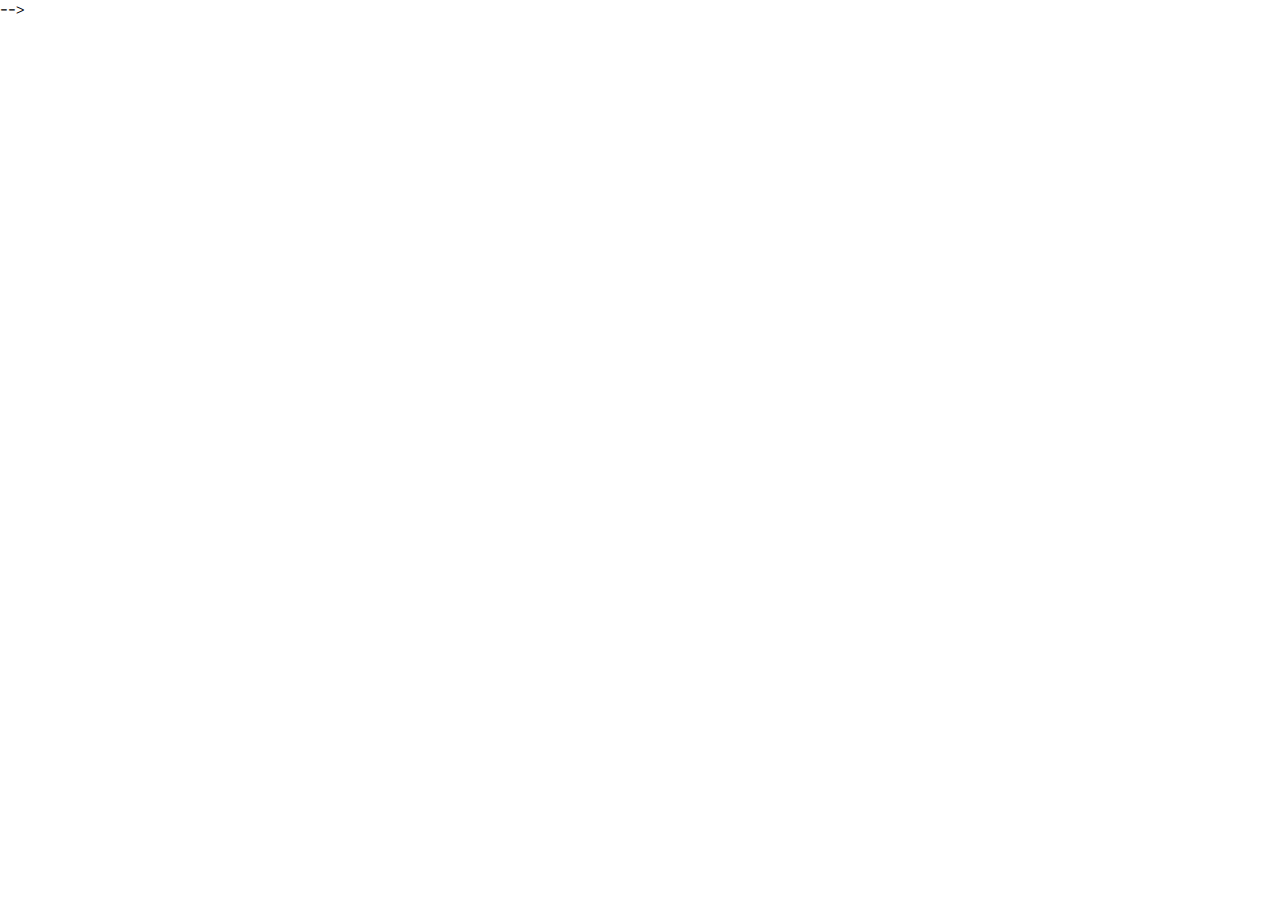
==== deploy/menu-and-flavors.html @ 782681ca "Initial file setup" ====
<!DOCTYPE html>
<html lang="en">

<head>
    <meta charset="UTF-8">
    <meta name="viewport" content="width=device-width, initial-scale=1.0">
    <meta http-equiv="X-UA-Compatible" content="ie=edge">
    <!-- Google Font -->
    <link rel="preconnect" href="https://fonts.gstatic.com">
    <link href="https://fonts.googleapis.com/css2?family=Ewert&family=Lora:ital,wght@0,400;0,500;1,400&family=Miltonian+Tattoo&family=Rye&family=Sancreek&display=swap" rel="stylesheet">
    <!-- Font Awesome -->
     <script src="https://kit.fontawesome.com/5c99d7a2dd.js" crossorigin="anonymous"></script>
     
    <link rel="stylesheet" href="css/styles.css">
    <title>The Franklin Fountain</title>
</head>


<body>

    

    <footer>
    </footer>
        <!-- jQuery
            <script src="https://ajax.googleapis.com/ajax/libs/jquery/3.5.1/jquery.min.js"></script>
            <!-- Greensock ScrollTo Plugin-->
            <script src="https://cdnjs.cloudflare.com/ajax/libs/gsap/3.4.2/ScrollToPlugin.min.js"></script>
            <!-- Greensock ScrollTrigger Plugin-->
            <script src="https://cdnjs.cloudflare.com/ajax/libs/gsap/3.4.2/ScrollTrigger.min.js"></script>
            <!-- Greensock -->
            <script src="https://cdnjs.cloudflare.com/ajax/libs/gsap/3.4.1/gsap.min.js"></script>
            <!-- FancyBox -->
            <script src="https://cdn.jsdelivr.net/gh/fancyapps/fancybox@3.5.7/dist/jquery.fancybox.min.js"></script>
            <!-- TinySlider -->
            <script src="https://cdnjs.cloudflare.com/ajax/libs/tiny-slider/2.9.2/min/tiny-slider.js"></script>
         -->
        
            <script src="js/scripts-min.js"></script>

</body>

</html>
---- deploy/css/styles.css ----
/* =============
    Mixins
============= */
/* ---------------- Font Sizing ---------------- */
html {
  font-size: 100%; }

/* ---------------- Media Queries ---------------- */
/* =============
    Variables
============= */
/*! normalize.css v8.0.1 | MIT License | github.com/necolas/normalize.css */
/* Document
   ========================================================================== */
/**
 * 1. Correct the line height in all browsers.
 * 2. Prevent adjustments of font size after orientation changes in iOS.
 */
html {
  line-height: 1.15;
  /* 1 */
  -webkit-text-size-adjust: 100%;
  /* 2 */ }

/* Sections
   ========================================================================== */
/**
 * Remove the margin in all browsers.
 */
body {
  margin: 0; }

/**
 * Render the `main` element consistently in IE.
 */
main {
  display: block; }

/**
 * Correct the font size and margin on `h1` elements within `section` and
 * `article` contexts in Chrome, Firefox, and Safari.
 */
h1 {
  font-size: 2em;
  margin: 0.67em 0; }

/* Grouping content
   ========================================================================== */
/**
 * 1. Add the correct box sizing in Firefox.
 * 2. Show the overflow in Edge and IE.
 */
hr {
  box-sizing: content-box;
  /* 1 */
  height: 0;
  /* 1 */
  overflow: visible;
  /* 2 */ }

/**
 * 1. Correct the inheritance and scaling of font size in all browsers.
 * 2. Correct the odd `em` font sizing in all browsers.
 */
pre {
  font-family: monospace, monospace;
  /* 1 */
  font-size: 1em;
  /* 2 */ }

/* Text-level semantics
   ========================================================================== */
/**
 * Remove the gray background on active links in IE 10.
 */
a {
  background-color: transparent; }

/**
 * 1. Remove the bottom border in Chrome 57-
 * 2. Add the correct text decoration in Chrome, Edge, IE, Opera, and Safari.
 */
abbr[title] {
  border-bottom: none;
  /* 1 */
  text-decoration: underline;
  /* 2 */
  text-decoration: underline dotted;
  /* 2 */ }

/**
 * Add the correct font weight in Chrome, Edge, and Safari.
 */
b,
strong {
  font-weight: bolder; }

/**
 * 1. Correct the inheritance and scaling of font size in all browsers.
 * 2. Correct the odd `em` font sizing in all browsers.
 */
code,
kbd,
samp {
  font-family: monospace, monospace;
  /* 1 */
  font-size: 1em;
  /* 2 */ }

/**
 * Add the correct font size in all browsers.
 */
small {
  font-size: 80%; }

/**
 * Prevent `sub` and `sup` elements from affecting the line height in
 * all browsers.
 */
sub,
sup {
  font-size: 75%;
  line-height: 0;
  position: relative;
  vertical-align: baseline; }

sub {
  bottom: -0.25em; }

sup {
  top: -0.5em; }

/* Embedded content
   ========================================================================== */
/**
 * Remove the border on images inside links in IE 10.
 */
img {
  border-style: none; }

/* Forms
   ========================================================================== */
/**
 * 1. Change the font styles in all browsers.
 * 2. Remove the margin in Firefox and Safari.
 */
button,
input,
optgroup,
select,
textarea {
  font-family: inherit;
  /* 1 */
  font-size: 100%;
  /* 1 */
  line-height: 1.15;
  /* 1 */
  margin: 0;
  /* 2 */ }

/**
 * Show the overflow in IE.
 * 1. Show the overflow in Edge.
 */
button,
input {
  /* 1 */
  overflow: visible; }

/**
 * Remove the inheritance of text transform in Edge, Firefox, and IE.
 * 1. Remove the inheritance of text transform in Firefox.
 */
button,
select {
  /* 1 */
  text-transform: none; }

/**
 * Correct the inability to style clickable types in iOS and Safari.
 */
button,
[type="button"],
[type="reset"],
[type="submit"] {
  -webkit-appearance: button; }

/**
 * Remove the inner border and padding in Firefox.
 */
button::-moz-focus-inner,
[type="button"]::-moz-focus-inner,
[type="reset"]::-moz-focus-inner,
[type="submit"]::-moz-focus-inner {
  border-style: none;
  padding: 0; }

/**
 * Restore the focus styles unset by the previous rule.
 */
button:-moz-focusring,
[type="button"]:-moz-focusring,
[type="reset"]:-moz-focusring,
[type="submit"]:-moz-focusring {
  outline: 1px dotted ButtonText; }

/**
 * Correct the padding in Firefox.
 */
fieldset {
  padding: 0.35em 0.75em 0.625em; }

/**
 * 1. Correct the text wrapping in Edge and IE.
 * 2. Correct the color inheritance from `fieldset` elements in IE.
 * 3. Remove the padding so developers are not caught out when they zero out
 *    `fieldset` elements in all browsers.
 */
legend {
  box-sizing: border-box;
  /* 1 */
  color: inherit;
  /* 2 */
  display: table;
  /* 1 */
  max-width: 100%;
  /* 1 */
  padding: 0;
  /* 3 */
  white-space: normal;
  /* 1 */ }

/**
 * Add the correct vertical alignment in Chrome, Firefox, and Opera.
 */
progress {
  vertical-align: baseline; }

/**
 * Remove the default vertical scrollbar in IE 10+.
 */
textarea {
  overflow: auto; }

/**
 * 1. Add the correct box sizing in IE 10.
 * 2. Remove the padding in IE 10.
 */
[type="checkbox"],
[type="radio"] {
  box-sizing: border-box;
  /* 1 */
  padding: 0;
  /* 2 */ }

/**
 * Correct the cursor style of increment and decrement buttons in Chrome.
 */
[type="number"]::-webkit-inner-spin-button,
[type="number"]::-webkit-outer-spin-button {
  height: auto; }

/**
 * 1. Correct the odd appearance in Chrome and Safari.
 * 2. Correct the outline style in Safari.
 */
[type="search"] {
  -webkit-appearance: textfield;
  /* 1 */
  outline-offset: -2px;
  /* 2 */ }

/**
 * Remove the inner padding in Chrome and Safari on macOS.
 */
[type="search"]::-webkit-search-decoration {
  -webkit-appearance: none; }

/**
 * 1. Correct the inability to style clickable types in iOS and Safari.
 * 2. Change font properties to `inherit` in Safari.
 */
::-webkit-file-upload-button {
  -webkit-appearance: button;
  /* 1 */
  font: inherit;
  /* 2 */ }

/* Interactive
   ========================================================================== */
/*
 * Add the correct display in Edge, IE 10+, and Firefox.
 */
details {
  display: block; }

/*
 * Add the correct display in all browsers.
 */
summary {
  display: list-item; }

/* Misc
   ========================================================================== */
/**
 * Add the correct display in IE 10+.
 */
template {
  display: none; }

/**
 * Add the correct display in IE 10.
 */
[hidden] {
  display: none; }

/* =============
    Base
============= */
figure {
  padding: 0;
  margin: 0; }

ul {
  padding: 0;
  margin: 0; }
  ul li {
    list-style: none; }

/* =============
    Typography
============= */
body {
  font-family: 'Lora', serif; }

h1, h2, h3, h4 {
  margin: 0;
  padding: 0; }

p {
  margin: 0;
  padding: 0; }

/* =============
    Buttons
============= */
/* =============
    Forms
============= */
[type='text'], [type='password'], [type='date'], [type='datetime'], [type='datetime-local'], [type='month'], [type='week'], [type='email'], [type='number'], [type='search'], [type='tel'], [type='time'], [type='url'], [type='color'], textarea {
  box-shadow: none; }

[type='text']:focus, [type='password']:focus, [type='date']:focus, [type='datetime']:focus, [type='datetime-local']:focus, [type='month']:focus, [type='week']:focus, [type='email']:focus, [type='number']:focus, [type='search']:focus, [type='tel']:focus, [type='time']:focus, [type='url']:focus, [type='color']:focus, textarea:focus {
  box-shadow: none; }

input[type=text],
input[type=email],
input[type=password],
textarea {
  -webkit-appearance: none; }

/* =============
    Navigation
============= */
/* =============
    Header
============= */
/* =============
    Footer
============= */
h1 {
  color: orange;
  font-family: 'Lora'; }
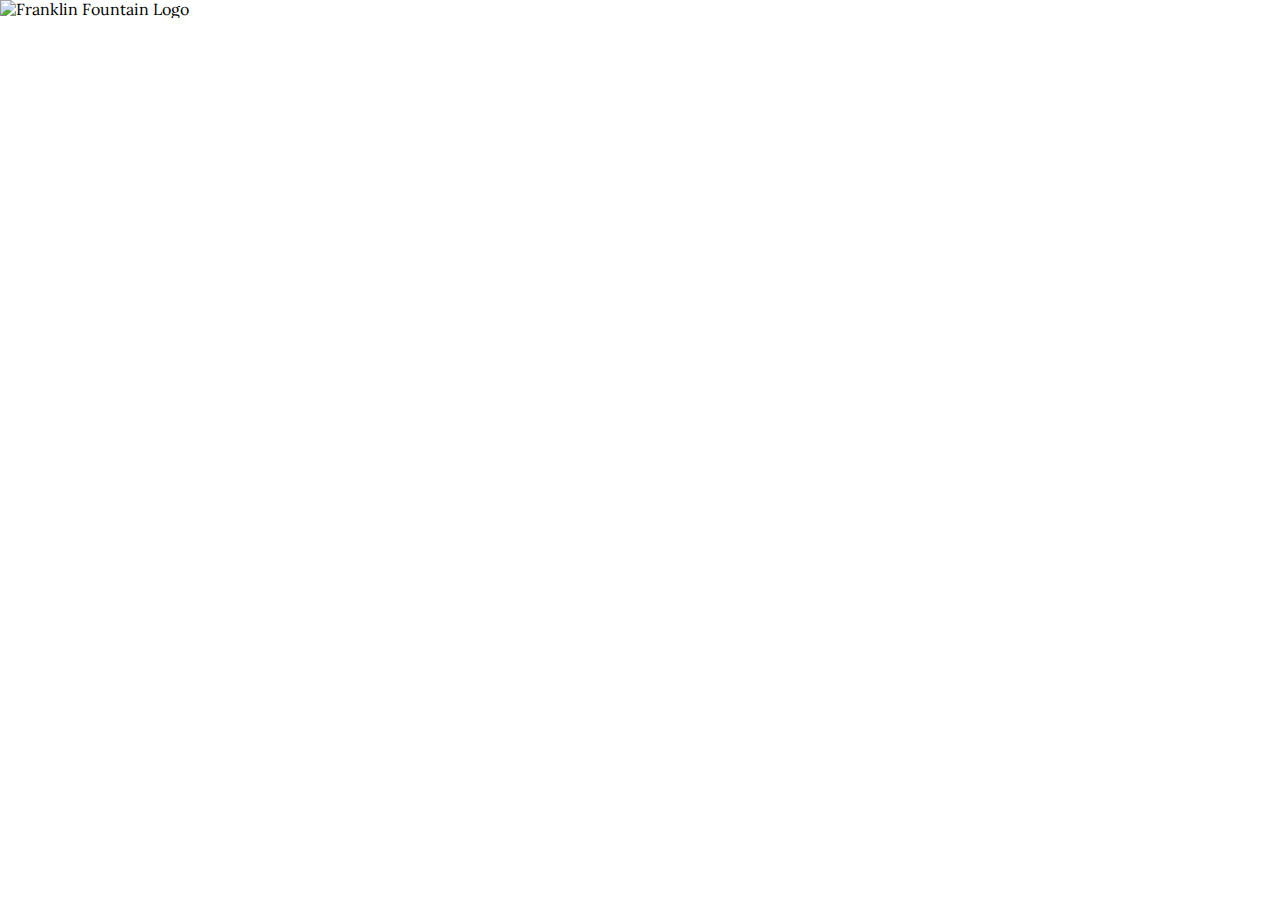
==== commit f99111ad: "Index css styling" ====
--- a/deploy/menu-and-flavors.html
+++ b/deploy/menu-and-flavors.html
@@ -21,8 +21,15 @@
     
 
     <footer>
+        <img src="img/franklinfountainlogo_white.png" alt="Franklin Fountain Logo">
+        <ul>
+            <li><a href="https://www.yelp.com/biz/the-franklin-fountain-philadelphia" target="_blank"><i class="fab fa-yelp"></i></a></li>
+            <li><a href="https://www.facebook.com/thefranklinfountain/" target="_blank"><i class="fab fa-facebook"></i></a></li>
+            <li><a href="https://twitter.com/FranklinFtn?ref_src=twsrc%5Egoogle%7Ctwcamp%5Eserp%7Ctwgr%5Eauthor" target="_blank"><i class="fab fa-twitter"></i></a></li>
+            <li><a href="https://www.instagram.com/franklinfountain/?hl=en" target="_blank"><i class="fab fa-instagram"></i></a></li>
+        </ul>
     </footer>
-        <!-- jQuery
+        <!-- jQuery -->
             <script src="https://ajax.googleapis.com/ajax/libs/jquery/3.5.1/jquery.min.js"></script>
             <!-- Greensock ScrollTo Plugin-->
             <script src="https://cdnjs.cloudflare.com/ajax/libs/gsap/3.4.2/ScrollToPlugin.min.js"></script>
@@ -34,7 +41,7 @@
             <script src="https://cdn.jsdelivr.net/gh/fancyapps/fancybox@3.5.7/dist/jquery.fancybox.min.js"></script>
             <!-- TinySlider -->
             <script src="https://cdnjs.cloudflare.com/ajax/libs/tiny-slider/2.9.2/min/tiny-slider.js"></script>
-         -->
+         
         
             <script src="js/scripts-min.js"></script>
 
--- a/deploy/css/styles.css
+++ b/deploy/css/styles.css
@@ -341,6 +341,42 @@
   margin: 0;
   padding: 0; }
 
+.order-online {
+  font-family: 'Miltonian Tattoo', cursive;
+  color: #4D807B;
+  font-size: 2.1875rem;
+  line-height: 2.8125rem; }
+  @media (min-width: 768px) {
+    .order-online {
+      font-size: 3.5rem;
+      line-height: 4.375rem; } }
+.menu-flavors {
+  font-family: 'Rye', cursive;
+  color: #BD5151;
+  font-size: 2.1875rem;
+  line-height: 2.75rem; }
+  @media (min-width: 768px) {
+    .menu-flavors {
+      font-size: 3.5rem;
+      line-height: 4.375rem; } }
+.visit-us {
+  font-family: 'Ewert', cursive;
+  color: #7F9058;
+  font-size: 2.1875rem;
+  line-height: 2.75rem; }
+  @media (min-width: 768px) {
+    .visit-us {
+      font-size: 3.5rem;
+      line-height: 4.375rem; } }
+.our-history {
+  font-family: 'Sancreek', cursive;
+  color: #B38646;
+  font-size: 2.1875rem;
+  line-height: 2.8125rem; }
+  @media (min-width: 768px) {
+    .our-history {
+      font-size: 3.5rem;
+      line-height: 4.5rem; } }
 /* =============
     Buttons
 ============= */
@@ -368,6 +404,111 @@
 /* =============
     Footer
 ============= */
-h1 {
-  color: orange;
-  font-family: 'Lora'; }
+#index-content {
+  height: 100%; }
+  #index-content #index-title {
+    background-color: #FFFBF5;
+    height: 30%;
+    text-align: center;
+    padding-bottom: 5%; }
+    #index-content #index-title img {
+      padding: 10% 0 5% 0;
+      width: 90%; }
+      @media (min-width: 768px) {
+        #index-content #index-title img {
+          width: 80%;
+          padding: 5% 0 2% 0; } }
+      @media (min-width: 992px) {
+        #index-content #index-title img {
+          width: 70%;
+          padding: 4% 0 2% 0; } }
+      @media (min-width: 1200px) {
+        #index-content #index-title img {
+          width: 70%;
+          padding: 4% 0 2% 0; } }
+    #index-content #index-title p {
+      font-size: 1rem;
+      line-height: 1.25rem; }
+      @media (min-width: 768px) {
+        #index-content #index-title p {
+          font-size: 1.125rem;
+          line-height: 1.5rem; } }
+      @media (min-width: 768px) {
+        #index-content #index-title p {
+          font-size: 1.25rem;
+          line-height: 1.5rem; } }
+      @media (min-width: 992px) {
+        #index-content #index-title p {
+          font-size: 1.5rem;
+          line-height: 2rem; } }
+  #index-content #index-pages {
+    height: 60%;
+    margin: 8% 0; }
+    #index-content #index-pages > div {
+      display: grid;
+      grid-template-areas: "order menu" "visit history";
+      grid-template-columns: auto auto;
+      text-align: center; }
+      #index-content #index-pages > div .order-online {
+        grid-area: order;
+        margin: 10%; }
+      #index-content #index-pages > div .menu-flavors {
+        grid-area: menu;
+        margin: 10%; }
+      #index-content #index-pages > div .visit-us {
+        grid-area: visit;
+        margin: 10%; }
+      #index-content #index-pages > div .our-history {
+        grid-area: history;
+        margin: 10%; }
+  #index-content #index-footer {
+    background-color: #732B2B;
+    height: 10%; }
+    #index-content #index-footer ul {
+      display: flex;
+      align-items: center;
+      padding: 1%; }
+      #index-content #index-footer ul img {
+        width: 75%;
+        padding: 5% 0 5% 5%; }
+        @media (min-width: 768px) {
+          #index-content #index-footer ul img {
+            width: 55%;
+            padding: 2% 0 2% 2%; } }
+        @media (min-width: 992px) {
+          #index-content #index-footer ul img {
+            width: 45%;
+            padding: 2% 0 2% 2%; } }
+        @media (min-width: 1200px) {
+          #index-content #index-footer ul img {
+            width: 35%;
+            padding: 2% 0 2% 2%; } }
+      @media (min-width: 768px) {
+        #index-content #index-footer ul {
+          padding: 2%; } }
+      @media (min-width: 992px) {
+        #index-content #index-footer ul {
+          padding: 2%; } }
+      @media (min-width: 1200px) {
+        #index-content #index-footer ul {
+          padding: 2%; } }
+      #index-content #index-footer ul li {
+        margin: 0 10px; }
+        #index-content #index-footer ul li a:link,
+        #index-content #index-footer ul li a:visited {
+          color: #FFFBF5;
+          font-size: 1rem; }
+          #index-content #index-footer ul li a:link:hover, #index-content #index-footer ul li a:link:active,
+          #index-content #index-footer ul li a:visited:hover,
+          #index-content #index-footer ul li a:visited:active {
+            color: #D7AE75; }
+          @media (min-width: 768px) {
+            #index-content #index-footer ul li a:link,
+            #index-content #index-footer ul li a:visited {
+              font-size: 1.5rem;
+              margin: 0 15px; } }
+          @media (min-width: 992px) {
+            #index-content #index-footer ul li a:link,
+            #index-content #index-footer ul li a:visited {
+              font-size: 2rem;
+              margin: 0 25px; } }
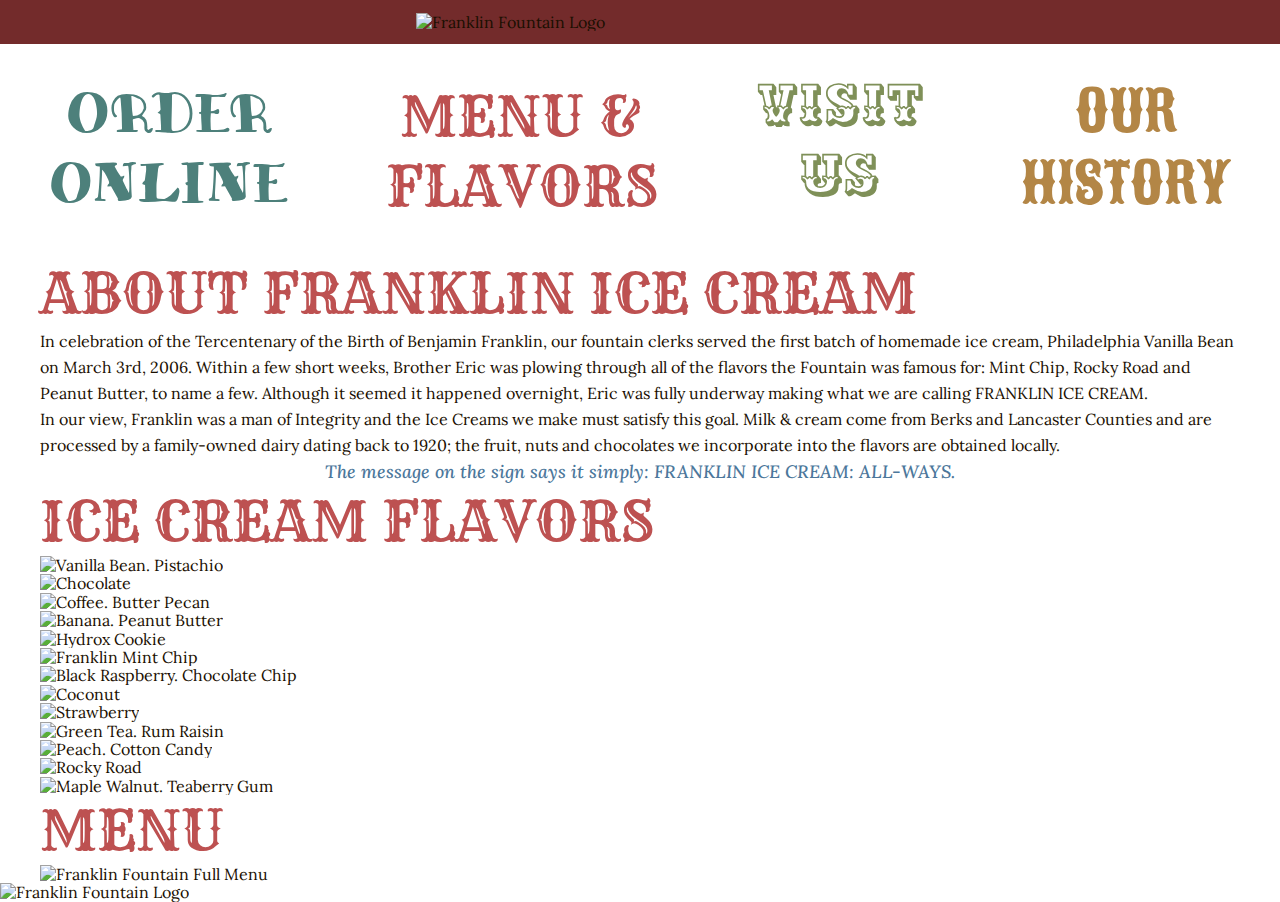
==== commit 787edfb7: "Menu-flavors html" ====
--- a/deploy/menu-and-flavors.html
+++ b/deploy/menu-and-flavors.html
@@ -17,8 +17,65 @@
 
 
 <body>
-
-    
+    <header id="main-header">
+      <img src="img/franklinfountainlogo_white.png" alt="Franklin Fountain Logo">
+    </header>
+    <nav id="main-nav">
+            <div>
+                <div class="order-online">
+                    <p>ORDER</p>
+                    <p>ONLINE</p>
+                </div>
+                <div class="menu-flavors">
+                    <p>MENU &</p>
+                    <p>FLAVORS</p>
+                </div>
+                <div class="visit-us">
+                    <p>VISIT</p>
+                    <p>US</p>
+                </div>
+                <div class="our-history">
+                    <p>OUR</p>
+                    <p>HISTORY</p>
+                </div>
+            </div>
+        </nav>
+    <section class="main-grid" id="menu-flavors">
+                <div>
+                    <div>
+                        <p class="menu-flavors">ABOUT FRANKLIN ICE CREAM</p>
+                        <p class="body">In celebration of the Tercentenary of the Birth of Benjamin Franklin, our fountain clerks served the first batch of homemade ice cream, Philadelphia Vanilla Bean on March 3rd, 2006. Within a few short weeks, Brother Eric was plowing through all of the flavors the Fountain was famous for: Mint Chip, Rocky Road and Peanut Butter, to name a few. Although it seemed it happened overnight, Eric was fully underway making what we are calling FRANKLIN ICE CREAM.</p>
+                        <p class="body">In our view, Franklin was a man of Integrity and the Ice Creams we make must satisfy this goal. Milk & cream come from Berks and Lancaster Counties and are processed by a family-owned dairy dating back to 1920; the fruit, nuts and chocolates we incorporate into the flavors are obtained locally.</p>
+                        <p class="quote">The message on the sign says it simply: FRANKLIN ICE CREAM: ALL-WAYS.</p>
+                    </div>
+                    <div>
+                        <p class="menu-flavors">ICE CREAM FLAVORS</p>
+                        <section id="flavors">
+                            <div>
+                                <ul>
+                                    <li><img src="img/vanillabeanpistachio.svg" alt="Vanilla Bean. Pistachio"></li>
+                                    <li><img src="img/chocolate.svg" alt="Chocolate"></li>
+                                    <li><img src="img/coffeebutterpecan.svg" alt="Coffee. Butter Pecan"></li>
+                                    <li><img src="img/bananapeanutbutter.svg" alt="Banana. Peanut Butter"></li>
+                                    <li><img src="img/hydroxcookie.svg" alt="Hydrox Cookie"></li>
+                                    <li><img src="img/franklinmintchip.svg" alt="Franklin Mint Chip"></li>
+                                    <li><img src="img/blackraspberrychocolatechip.svg" alt="Black Raspberry. Chocolate Chip"></li>
+                                    <li><img src="img/coconut.svg" alt="Coconut"></li>
+                                    <li><img src="img/strawberry.svg" alt="Strawberry"></li>
+                                    <li><img src="img/greentearumraisin.svg" alt="Green Tea. Rum Raisin"></li>
+                                    <li><img src="img/peachcottoncandy.svg" alt="Peach. Cotton Candy"></li>
+                                    <li><img src="img/rockyroad.svg" alt="Rocky Road"></li>
+                                    <li><img src="img/maplewalnutteaberrygum.svg" alt="Maple Walnut. Teaberry Gum"></li>
+                                </ul>
+                            </div>
+                        </section>
+                    </div>
+                    <div>
+                        <p class="menu-flavors">MENU</p>
+                        <img src="img/franklinfountainmenu.png" alt="Franklin Fountain Full Menu">
+                    </div>
+                </div>
+            </section>
 
     <footer>
         <img src="img/franklinfountainlogo_white.png" alt="Franklin Fountain Logo">
--- a/deploy/css/styles.css
+++ b/deploy/css/styles.css
@@ -327,11 +327,29 @@
   ul li {
     list-style: none; }
 
+.main-grid {
+  display: grid;
+  grid-template-areas: ". content .";
+  grid-template-columns: 15px auto 15px; }
+  @media (min-width: 768px) {
+    .main-grid {
+      grid-template-columns: 40px auto 40px; } }
+  @media (min-width: 992px) {
+    .main-grid {
+      grid-template-columns: 5% auto 5%; } }
+  @media (min-width: 1200px) {
+    .main-grid {
+      grid-template-columns: auto 1200px auto; } }
+  .main-grid > div {
+    grid-area: content; }
+
 /* =============
     Typography
 ============= */
 body {
-  font-family: 'Lora', serif; }
+  font-family: 'Lora', serif;
+  font-size: 1rem;
+  color: #1A0F01; }
 
 h1, h2, h3, h4 {
   margin: 0;
@@ -340,6 +358,18 @@
 p {
   margin: 0;
   padding: 0; }
+
+.body {
+  font-size: 1rem;
+  line-height: 1.625rem; }
+
+.quote {
+  font-style: italic;
+  font-weight: 500;
+  font-size: 1.125rem;
+  line-height: 1.75rem;
+  color: #4C779B;
+  text-align: center; }
 
 .order-online {
   font-family: 'Miltonian Tattoo', cursive;
@@ -398,9 +428,50 @@
 /* =============
     Navigation
 ============= */
+#main-nav > div {
+  display: grid;
+  grid-template-areas: "order menu" "visit history";
+  grid-template-columns: auto auto;
+  text-align: center; }
+  @media (min-width: 992px) {
+    #main-nav > div {
+      grid-template-areas: "order menu visit history";
+      grid-template-columns: auto auto auto auto; } }
+  #main-nav > div .order-online {
+    grid-area: order;
+    margin: 10%; }
+  #main-nav > div .menu-flavors {
+    grid-area: menu;
+    margin: 10%; }
+  #main-nav > div .visit-us {
+    grid-area: visit;
+    margin: 10%; }
+  #main-nav > div .our-history {
+    grid-area: history;
+    margin: 10%; }
+
 /* =============
     Header
 ============= */
+#main-header {
+  background-color: #732B2B; }
+  #main-header img {
+    width: 70%;
+    padding: 4%;
+    display: block;
+    margin: auto; }
+    @media (min-width: 768px) {
+      #main-header img {
+        width: 55%;
+        padding: 2%; } }
+    @media (min-width: 992px) {
+      #main-header img {
+        width: 45%;
+        padding: 2%; } }
+    @media (min-width: 1200px) {
+      #main-header img {
+        width: 35%;
+        padding: 1%; } }
 /* =============
     Footer
 ============= */
@@ -449,6 +520,10 @@
       grid-template-areas: "order menu" "visit history";
       grid-template-columns: auto auto;
       text-align: center; }
+      @media (min-width: 992px) {
+        #index-content #index-pages > div {
+          grid-template-areas: "order menu visit history";
+          grid-template-columns: auto auto auto auto; } }
       #index-content #index-pages > div .order-online {
         grid-area: order;
         margin: 10%; }
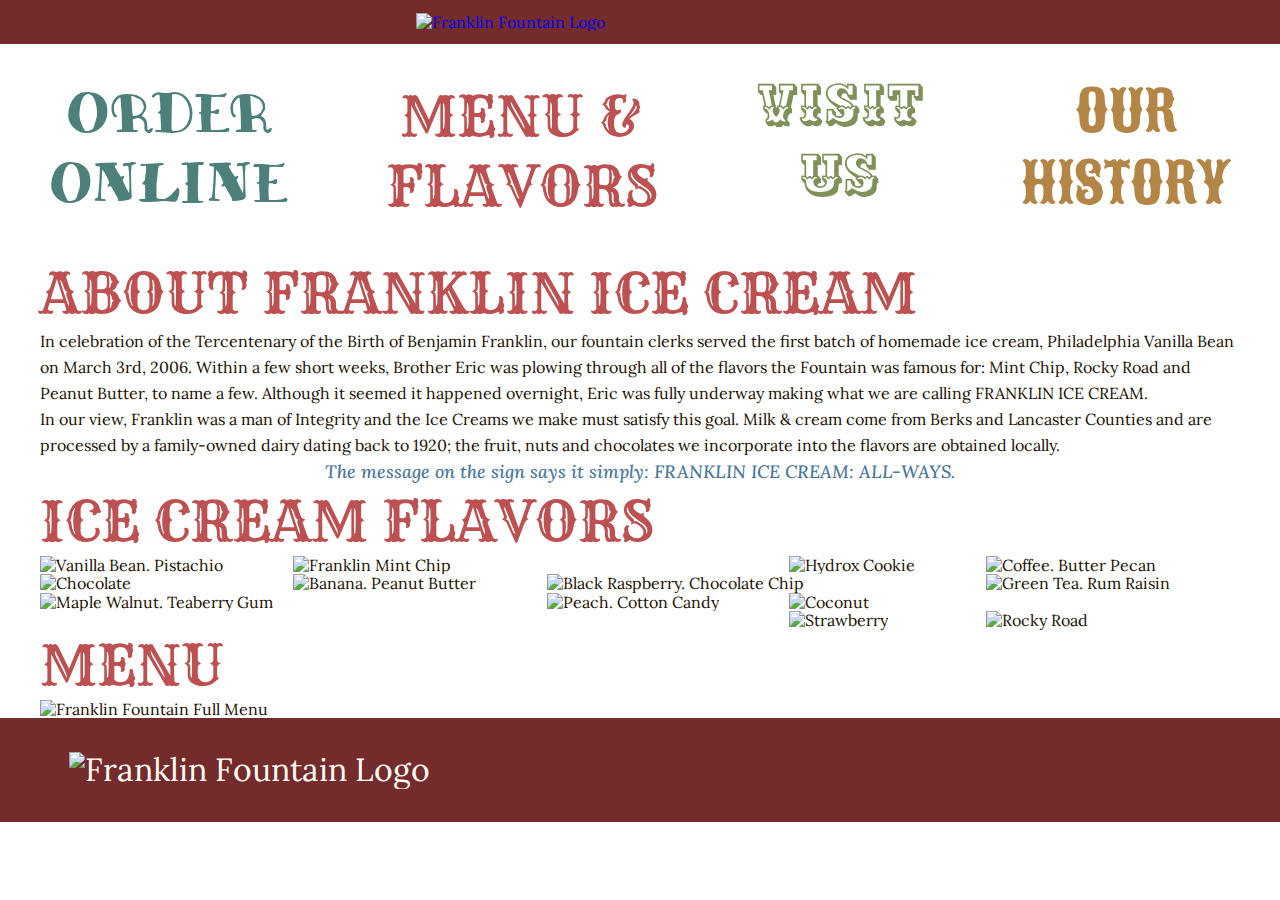
==== commit 2599b9e7: "Link pages, add link states" ====
--- a/deploy/menu-and-flavors.html
+++ b/deploy/menu-and-flavors.html
@@ -18,25 +18,21 @@
 
 <body>
     <header id="main-header">
-      <img src="img/franklinfountainlogo_white.png" alt="Franklin Fountain Logo">
+      <a href="index.html"><img src="img/franklinfountainlogo_white.png" alt="Franklin Fountain Logo"></a>
     </header>
     <nav id="main-nav">
             <div>
                 <div class="order-online">
-                    <p>ORDER</p>
-                    <p>ONLINE</p>
+                    <a href="order-online.html"><p>ORDER ONLINE</p></a>
                 </div>
                 <div class="menu-flavors">
-                    <p>MENU &</p>
-                    <p>FLAVORS</p>
+                    <a href="menu-and-flavors.html"><p>MENU & FLAVORS</p></a>
                 </div>
                 <div class="visit-us">
-                    <p>VISIT</p>
-                    <p>US</p>
+                    <a href="visit-us.html"><p>VISIT US</p></a>
                 </div>
                 <div class="our-history">
-                    <p>OUR</p>
-                    <p>HISTORY</p>
+                    <a href="our-history.html"><p>OUR HISTORY</p></a>
                 </div>
             </div>
         </nav>
@@ -78,8 +74,8 @@
             </section>
 
     <footer>
-        <img src="img/franklinfountainlogo_white.png" alt="Franklin Fountain Logo">
         <ul>
+            <li><a href="index.html"><img src="img/franklinfountainlogo_white.png" alt="Franklin Fountain Logo"></a>
             <li><a href="https://www.yelp.com/biz/the-franklin-fountain-philadelphia" target="_blank"><i class="fab fa-yelp"></i></a></li>
             <li><a href="https://www.facebook.com/thefranklinfountain/" target="_blank"><i class="fab fa-facebook"></i></a></li>
             <li><a href="https://twitter.com/FranklinFtn?ref_src=twsrc%5Egoogle%7Ctwcamp%5Eserp%7Ctwgr%5Eauthor" target="_blank"><i class="fab fa-twitter"></i></a></li>
--- a/deploy/css/styles.css
+++ b/deploy/css/styles.css
@@ -326,6 +326,11 @@
   margin: 0; }
   ul li {
     list-style: none; }
+
+a {
+  cursor: pointer;
+  text-decoration: none;
+  transition: 0.25s; }
 
 .main-grid {
   display: grid;
@@ -407,6 +412,46 @@
     .our-history {
       font-size: 3.5rem;
       line-height: 4.5rem; } }
+.order-online {
+  grid-area: order; }
+  .order-online a:link,
+  .order-online a:visited {
+    color: #4D807B; }
+    .order-online a:link:hover, .order-online a:link:active,
+    .order-online a:visited:hover,
+    .order-online a:visited:active {
+      color: #78ACA7; }
+
+.menu-flavors {
+  grid-area: menu; }
+  .menu-flavors a:link,
+  .menu-flavors a:visited {
+    color: #BD5151; }
+    .menu-flavors a:link:hover, .menu-flavors a:link:active,
+    .menu-flavors a:visited:hover,
+    .menu-flavors a:visited:active {
+      color: #CC7777; }
+
+.visit-us {
+  grid-area: visit; }
+  .visit-us a:link,
+  .visit-us a:visited {
+    color: #7F9058; }
+    .visit-us a:link:hover, .visit-us a:link:active,
+    .visit-us a:visited:hover,
+    .visit-us a:visited:active {
+      color: #AABB82; }
+
+.our-history {
+  grid-area: history; }
+  .our-history a:link,
+  .our-history a:visited {
+    color: #B38646; }
+    .our-history a:link:hover, .our-history a:link:active,
+    .our-history a:visited:hover,
+    .our-history a:visited:active {
+      color: #D7AE75; }
+
 /* =============
     Buttons
 ============= */
@@ -438,16 +483,12 @@
       grid-template-areas: "order menu visit history";
       grid-template-columns: auto auto auto auto; } }
   #main-nav > div .order-online {
-    grid-area: order;
     margin: 10%; }
   #main-nav > div .menu-flavors {
-    grid-area: menu;
     margin: 10%; }
   #main-nav > div .visit-us {
-    grid-area: visit;
     margin: 10%; }
   #main-nav > div .our-history {
-    grid-area: history;
     margin: 10%; }
 
 /* =============
@@ -475,35 +516,82 @@
 /* =============
     Footer
 ============= */
+footer {
+  background-color: #732B2B;
+  height: 10%; }
+  footer ul {
+    align-items: center;
+    display: flex;
+    padding: 1%; }
+    footer ul img {
+      padding: 5% 0 5% 5%;
+      width: 75%; }
+      @media (min-width: 768px) {
+        footer ul img {
+          padding: 2% 0 2% 2%;
+          width: 55%; } }
+      @media (min-width: 992px) {
+        footer ul img {
+          padding: 2% 0 2% 2%;
+          width: 45%; } }
+      @media (min-width: 1200px) {
+        footer ul img {
+          padding: 2% 0 2% 2%;
+          width: 35%; } }
+    @media (min-width: 768px) {
+      footer ul {
+        padding: 2%; } }
+    @media (min-width: 992px) {
+      footer ul {
+        padding: 2%; } }
+    @media (min-width: 1200px) {
+      footer ul {
+        padding: 2%; } }
+    footer ul li {
+      margin: 0 10px; }
+      footer ul li a:link,
+      footer ul li a:visited {
+        color: #FFFBF5;
+        font-size: 1rem; }
+        footer ul li a:link:hover, footer ul li a:link:active,
+        footer ul li a:visited:hover,
+        footer ul li a:visited:active {
+          color: #D7AE75; }
+        @media (min-width: 768px) {
+          footer ul li a:link,
+          footer ul li a:visited {
+            font-size: 1.5rem;
+            margin: 0 15px; } }
+        @media (min-width: 992px) {
+          footer ul li a:link,
+          footer ul li a:visited {
+            font-size: 2rem;
+            margin: 0 25px; } }
 #index-content {
   height: 100%; }
   #index-content #index-title {
     background-color: #FFFBF5;
     height: 30%;
-    text-align: center;
-    padding-bottom: 5%; }
+    padding-bottom: 5%;
+    text-align: center; }
     #index-content #index-title img {
       padding: 10% 0 5% 0;
       width: 90%; }
       @media (min-width: 768px) {
         #index-content #index-title img {
-          width: 80%;
-          padding: 5% 0 2% 0; } }
+          padding: 5% 0 2% 0;
+          width: 80%; } }
       @media (min-width: 992px) {
         #index-content #index-title img {
-          width: 70%;
-          padding: 4% 0 2% 0; } }
+          padding: 4% 0 2% 0;
+          width: 70%; } }
       @media (min-width: 1200px) {
         #index-content #index-title img {
-          width: 70%;
-          padding: 4% 0 2% 0; } }
+          padding: 4% 0 2% 0;
+          width: 70%; } }
     #index-content #index-title p {
       font-size: 1rem;
       line-height: 1.25rem; }
-      @media (min-width: 768px) {
-        #index-content #index-title p {
-          font-size: 1.125rem;
-          line-height: 1.5rem; } }
       @media (min-width: 768px) {
         #index-content #index-title p {
           font-size: 1.25rem;
@@ -525,39 +613,35 @@
           grid-template-areas: "order menu visit history";
           grid-template-columns: auto auto auto auto; } }
       #index-content #index-pages > div .order-online {
-        grid-area: order;
         margin: 10%; }
       #index-content #index-pages > div .menu-flavors {
-        grid-area: menu;
         margin: 10%; }
       #index-content #index-pages > div .visit-us {
-        grid-area: visit;
         margin: 10%; }
       #index-content #index-pages > div .our-history {
-        grid-area: history;
         margin: 10%; }
   #index-content #index-footer {
     background-color: #732B2B;
     height: 10%; }
     #index-content #index-footer ul {
+      align-items: center;
       display: flex;
-      align-items: center;
       padding: 1%; }
       #index-content #index-footer ul img {
-        width: 75%;
-        padding: 5% 0 5% 5%; }
+        padding: 5% 0 5% 5%;
+        width: 75%; }
         @media (min-width: 768px) {
           #index-content #index-footer ul img {
-            width: 55%;
-            padding: 2% 0 2% 2%; } }
+            padding: 2% 0 2% 2%;
+            width: 55%; } }
         @media (min-width: 992px) {
           #index-content #index-footer ul img {
-            width: 45%;
-            padding: 2% 0 2% 2%; } }
+            padding: 2% 0 2% 2%;
+            width: 45%; } }
         @media (min-width: 1200px) {
           #index-content #index-footer ul img {
-            width: 35%;
-            padding: 2% 0 2% 2%; } }
+            padding: 2% 0 2% 2%;
+            width: 35%; } }
       @media (min-width: 768px) {
         #index-content #index-footer ul {
           padding: 2%; } }
@@ -587,3 +671,42 @@
             #index-content #index-footer ul li a:visited {
               font-size: 2rem;
               margin: 0 25px; } }
+#menu-flavors ul {
+  display: grid;
+  grid-template-columns: auto auto;
+  grid-template-areas: "vanillabean-pistachio chocolate" "vanillabean-pistachio banana-peanutbutter" "coffee-butterpecan banana-peanutbutter" "coffee-butterpecan hydroxcookie" "franklinmintchip franklinmintchip" "blackraspberry-chocolatechip blackraspberry-chocolatechip" "blackraspberry-chocolatechip blackraspberry-chocolatechip" "coconut greentea-rumraisin" "strawberry greentea-rumraisin" "peach-cottoncandy rockyroad" "peach-cottoncandy rockyroad" "maplewalnut-teaberrygum maplewalnut-teaberrygum" "maplewalnut-teaberrygum maplewalnut-teaberrygum"; }
+  @media (min-width: 768px) {
+    #menu-flavors ul {
+      grid-template-columns: auto auto auto;
+      grid-template-areas: "vanillabean-pistachio franklinmintchip franklinmintchip" "vanillabean-pistachio banana-peanutbutter hydroxcookie" "chocolate banana-peanutbutter coffee-butterpecan" "blackraspberry-chocolatechip blackraspberry-chocolatechip coffee-butterpecan" "blackraspberry-chocolatechip blackraspberry-chocolatechip greentea-rumraisin" "peach-cottoncandy coconut greentea-rumraisin" "peach-cottoncandy strawberry rockyroad" "maplewalnut-teaberrygum maplewalnut-teaberrygum ." "maplewalnut-teaberrygum maplewalnut-teaberrygum ."; } }
+  @media (min-width: 992px) {
+    #menu-flavors ul {
+      grid-template-columns: auto auto auto auto auto;
+      grid-template-areas: "vanillabean-pistachio franklinmintchip franklinmintchip hydroxcookie coffee-butterpecan" "vanillabean-pistachio banana-peanutbutter blackraspberry-chocolatechip blackraspberry-chocolatechip coffee-butterpecan" "chocolate banana-peanutbutter blackraspberry-chocolatechip blackraspberry-chocolatechip greentea-rumraisin" "maplewalnut-teaberrygum maplewalnut-teaberrygum peach-cottoncandy coconut greentea-rumraisin" "maplewalnut-teaberrygum maplewalnut-teaberrygum peach-cottoncandy strawberry rockyroad"; } }
+  #menu-flavors ul li:nth-child(1) {
+    grid-area: vanillabean-pistachio; }
+  #menu-flavors ul li:nth-child(2) {
+    grid-area: chocolate; }
+  #menu-flavors ul li:nth-child(3) {
+    grid-area: coffee-butterpecan; }
+  #menu-flavors ul li:nth-child(4) {
+    grid-area: banana-peanutbutter; }
+  #menu-flavors ul li:nth-child(5) {
+    grid-area: hydroxcookie; }
+  #menu-flavors ul li:nth-child(6) {
+    grid-area: franklinmintchip; }
+  #menu-flavors ul li:nth-child(7) {
+    grid-area: blackraspberry-chocolatechip; }
+  #menu-flavors ul li:nth-child(8) {
+    grid-area: coconut; }
+  #menu-flavors ul li:nth-child(9) {
+    grid-area: strawberry; }
+  #menu-flavors ul li:nth-child(10) {
+    grid-area: greentea-rumraisin; }
+  #menu-flavors ul li:nth-child(11) {
+    grid-area: peach-cottoncandy; }
+  #menu-flavors ul li:nth-child(12) {
+    grid-area: rockyroad;
+    align-self: center; }
+  #menu-flavors ul li:nth-child(13) {
+    grid-area: maplewalnut-teaberrygum; }
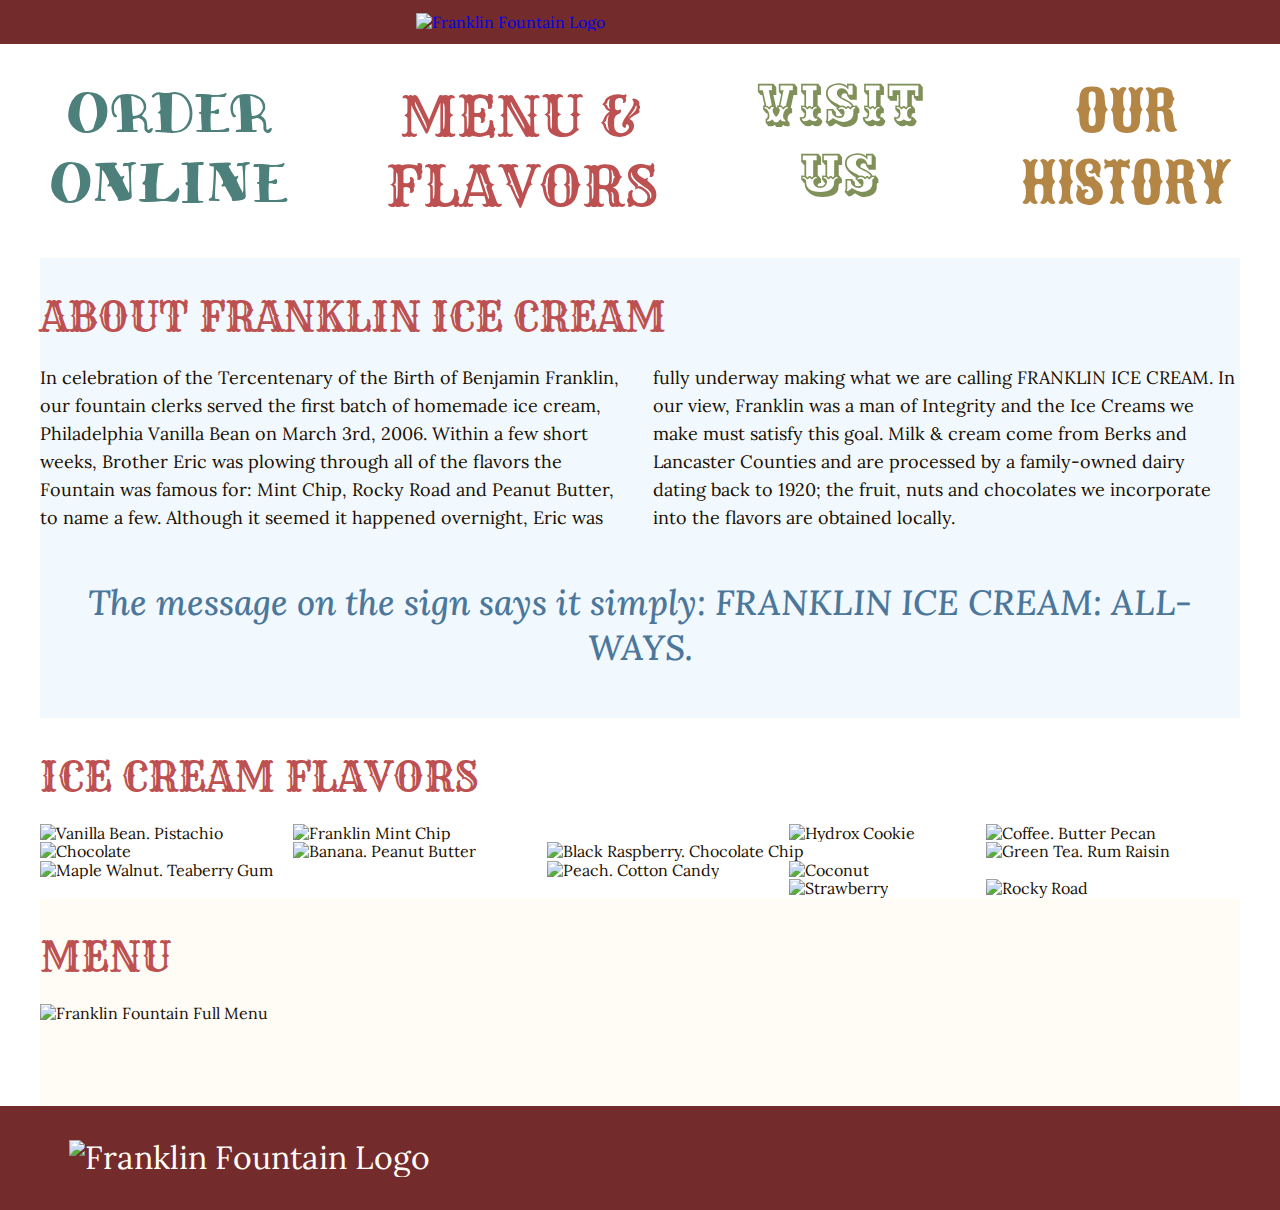
==== commit 9c34cd71: "Type formatting, spacing" ====
--- a/deploy/menu-and-flavors.html
+++ b/deploy/menu-and-flavors.html
@@ -38,14 +38,22 @@
         </nav>
     <section class="main-grid" id="menu-flavors">
                 <div>
-                    <div>
-                        <p class="menu-flavors">ABOUT FRANKLIN ICE CREAM</p>
-                        <p class="body">In celebration of the Tercentenary of the Birth of Benjamin Franklin, our fountain clerks served the first batch of homemade ice cream, Philadelphia Vanilla Bean on March 3rd, 2006. Within a few short weeks, Brother Eric was plowing through all of the flavors the Fountain was famous for: Mint Chip, Rocky Road and Peanut Butter, to name a few. Although it seemed it happened overnight, Eric was fully underway making what we are calling FRANKLIN ICE CREAM.</p>
-                        <p class="body">In our view, Franklin was a man of Integrity and the Ice Creams we make must satisfy this goal. Milk & cream come from Berks and Lancaster Counties and are processed by a family-owned dairy dating back to 1920; the fruit, nuts and chocolates we incorporate into the flavors are obtained locally.</p>
+                    <div id="about-text">
+                        <p class="menu-flavors-head">ABOUT FRANKLIN ICE CREAM</p>
+                            <div id="about-text-content">
+                                <p class="body">In celebration of the Tercentenary of the Birth of Benjamin Franklin, our fountain clerks
+                                    served the first batch of homemade ice cream, Philadelphia Vanilla Bean on March 3rd, 2006. Within a few
+                                    short weeks, Brother Eric was plowing through all of the flavors the Fountain was famous for: Mint Chip,
+                                    Rocky Road and Peanut Butter, to name a few. Although it seemed it happened overnight, Eric was fully
+                                    underway making what we are calling FRANKLIN ICE CREAM. In our view, Franklin was a man of Integrity and the Ice Creams we make must satisfy this
+                                    goal. Milk & cream come from Berks and Lancaster Counties and are processed by a family-owned dairy
+                                    dating back to 1920; the fruit, nuts and chocolates we incorporate into the flavors are obtained
+                                    locally.</p>
+                            </div>
                         <p class="quote">The message on the sign says it simply: FRANKLIN ICE CREAM: ALL-WAYS.</p>
                     </div>
                     <div>
-                        <p class="menu-flavors">ICE CREAM FLAVORS</p>
+                        <p class="menu-flavors-head">ICE CREAM FLAVORS</p>
                         <section id="flavors">
                             <div>
                                 <ul>
@@ -66,8 +74,8 @@
                             </div>
                         </section>
                     </div>
-                    <div>
-                        <p class="menu-flavors">MENU</p>
+                    <div id="full-menu">
+                        <p class="menu-flavors-head">MENU</p>
                         <img src="img/franklinfountainmenu.png" alt="Franklin Fountain Full Menu">
                     </div>
                 </div>
--- a/deploy/css/styles.css
+++ b/deploy/css/styles.css
@@ -348,6 +348,14 @@
   .main-grid > div {
     grid-area: content; }
 
+html, body {
+  min-height: 100%;
+  min-width: 100%; }
+
+.full-height {
+  min-height: 100%;
+  min-width: 100%; }
+
 /* =============
     Typography
 ============= */
@@ -367,15 +375,34 @@
 .body {
   font-size: 1rem;
   line-height: 1.625rem; }
-
+  @media (min-width: 768px) {
+    .body {
+      font-size: 1.125rem;
+      line-height: 1.6875rem; } }
+  @media (min-width: 992px) {
+    .body {
+      line-height: 1.75rem; } }
 .quote {
   font-style: italic;
   font-weight: 500;
   font-size: 1.125rem;
   line-height: 1.75rem;
   color: #4C779B;
-  text-align: center; }
-
+  text-align: center;
+  padding: 8% 0; }
+  @media (min-width: 768px) {
+    .quote {
+      font-size: 1.5625rem;
+      line-height: 2.1875rem;
+      padding: 6% 0; } }
+  @media (min-width: 992px) {
+    .quote {
+      font-size: 2.1875rem;
+      line-height: 2.8125rem;
+      padding: 4% 0; } }
+/* =============
+    Page Titles Nav
+============= */
 .order-online {
   font-family: 'Miltonian Tattoo', cursive;
   color: #4D807B;
@@ -412,6 +439,9 @@
     .our-history {
       font-size: 3.5rem;
       line-height: 4.5rem; } }
+/* =============
+    Page Title Grid/Link Formatting
+============= */
 .order-online {
   grid-area: order; }
   .order-online a:link,
@@ -452,6 +482,57 @@
     .our-history a:visited:active {
       color: #D7AE75; }
 
+/* =============
+    Page Section Titles
+============= */
+.order-online-head {
+  font-family: 'Miltonian Tattoo', cursive;
+  color: #4D807B;
+  font-size: 1.25rem;
+  padding: 5% 0 3% 0; }
+  @media (min-width: 768px) {
+    .order-online-head {
+      font-size: 1.875rem; } }
+  @media (min-width: 992px) {
+    .order-online-head {
+      font-size: 2.5rem;
+      padding: 3% 0 2% 0; } }
+.menu-flavors-head {
+  font-family: 'Rye', cursive;
+  color: #BD5151;
+  font-size: 1.25rem;
+  padding: 5% 0 3% 0; }
+  @media (min-width: 768px) {
+    .menu-flavors-head {
+      font-size: 1.875rem; } }
+  @media (min-width: 992px) {
+    .menu-flavors-head {
+      font-size: 2.5rem;
+      padding: 3% 0 2% 0; } }
+.visit-us-head {
+  font-family: 'Ewert', cursive;
+  color: #7F9058;
+  font-size: 1.25rem;
+  padding: 5% 0 3% 0; }
+  @media (min-width: 768px) {
+    .visit-us-head {
+      font-size: 1.875rem; } }
+  @media (min-width: 992px) {
+    .visit-us-head {
+      font-size: 2.5rem;
+      padding: 3% 0 2% 0; } }
+.our-history-head {
+  font-family: 'Sancreek', cursive;
+  color: #B38646;
+  font-size: 1.25rem;
+  padding: 5% 0 3% 0; }
+  @media (min-width: 768px) {
+    .our-history-head {
+      font-size: 1.875rem; } }
+  @media (min-width: 992px) {
+    .our-history-head {
+      font-size: 2.5rem;
+      padding: 3% 0 2% 0; } }
 /* =============
     Buttons
 ============= */
@@ -601,13 +682,15 @@
           font-size: 1.5rem;
           line-height: 2rem; } }
   #index-content #index-pages {
-    height: 60%;
     margin: 8% 0; }
     #index-content #index-pages > div {
       display: grid;
       grid-template-areas: "order menu" "visit history";
       grid-template-columns: auto auto;
       text-align: center; }
+      @media (min-width: 768px) {
+        #index-content #index-pages > div {
+          margin: 10% 0; } }
       @media (min-width: 992px) {
         #index-content #index-pages > div {
           grid-template-areas: "order menu visit history";
@@ -621,8 +704,7 @@
       #index-content #index-pages > div .our-history {
         margin: 10%; }
   #index-content #index-footer {
-    background-color: #732B2B;
-    height: 10%; }
+    background-color: #732B2B; }
     #index-content #index-footer ul {
       align-items: center;
       display: flex;
@@ -671,6 +753,12 @@
             #index-content #index-footer ul li a:visited {
               font-size: 2rem;
               margin: 0 25px; } }
+#menu-flavors #about-text {
+  background-color: #F1F9FF; }
+  @media (min-width: 768px) {
+    #menu-flavors #about-text #about-text-content {
+      column-count: 2;
+      column-gap: 25px; } }
 #menu-flavors ul {
   display: grid;
   grid-template-columns: auto auto;
@@ -710,3 +798,9 @@
     align-self: center; }
   #menu-flavors ul li:nth-child(13) {
     grid-area: maplewalnut-teaberrygum; }
+
+#menu-flavors #full-menu {
+  background-color: #FFFBF5; }
+  #menu-flavors #full-menu img {
+    width: 90vw;
+    padding-bottom: 7%; }
